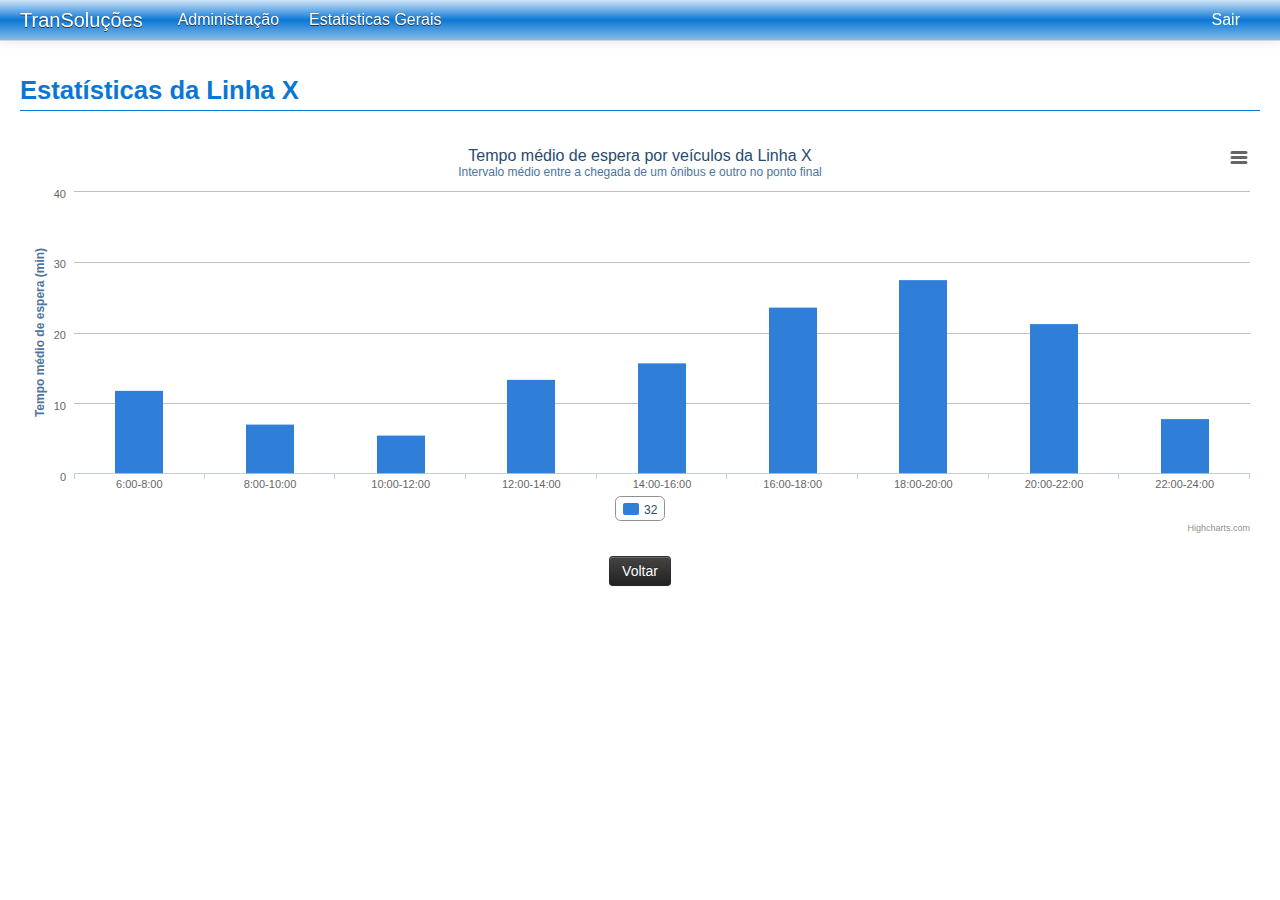
==== estatisticas-linha.html @ 8d4aec8b "Todas as paginas criadas" ====
<!DOCTYPE html PUBLIC "-//W3C//DTD XHTML 1.0 Transitional//EN" "http://www.w3.org/TR/xhtml1/DTD/xhtml1-transitional.dtd">
<html xmlns="http://www.w3.org/1999/xhtml">
    <head>
        <meta http-equiv="Content-Type" content="text/html; charset=utf-8" />
        <title>Projeto IHM</title>
        <link href="css/bootstrap.css" rel="stylesheet">
        <link href="css/style.css" rel="stylesheet">
        
        <script type="text/javascript" src="js/jquery.js"></script>
        <script src="js/highcharts.js"></script>
<script src="js/modules/exporting.js"></script>

    <script>
	
$(function () {
        $('#container').highcharts({
            chart: {
                type: 'column'
            },
            title: {
                text: 'Tempo médio de espera por veículos da Linha X'
            },
            subtitle: {
                text: 'Intervalo médio entre a chegada de um ônibus e outro no ponto final'
            },
            xAxis: {
                categories: ['6:00-8:00', '8:00-10:00', '10:00-12:00', '12:00-14:00',
					'14:00-16:00', '16:00-18:00', '18:00-20:00', '20:00-22:00', '22:00-24:00']
            },
            yAxis: {
                min: 0,
                title: {
                    text: 'Tempo médio de espera (min)'
                }
            },
            tooltip: {
                headerFormat: '<span style="font-size:10px">{point.key}</span><table>',
                pointFormat: '<tr><td style="color:{series.color};padding:0"></td>' +
                    '<td style="padding:0"><b>{point.y:.1f} minutos</b></td></tr>',
                footerFormat: '</table>',
                shared: true,
                useHTML: true
            },
            plotOptions: {
                column: {
                    pointPadding: 0.2,
                    borderWidth: 0
                }
            },
            series: [{
                name: '32',
                data: [15, 9, 7, 17, 20, 30, 35, 27, 10]
            }]
        });
    });
    
	</script>
        
    </head>
    
    <body>
    <div class="navbar navbar-fixed-top">
      <div class="navbar-inner">
        <div class="container-fluid">
          <a class="brand" href="administracao.html">TranSoluções</a>
          <div class="nav-collapse collapse">
          <div class="navbar-text pull-right">
              	<a class="white spaced" href="index.html">Sair</a>
            </div>
            <ul class="nav">
              <li><a href="administracao.html">Administração</a></li>
              <li><a href="estatisticas-gerais.html">Estatisticas Gerais</a></li>
            </ul>
          </div><!--end nav-collapse -->
        </div>
      </div>
    </div>
     <div class="container-fluid">
     
     <h1>Estatísticas da Linha X</h1>
     
     <div class="row-fluid">   
  <div class="span12">

<div id="container" style="min-width: 400px; height: 400px; margin: 0 auto"></div>

<br/>
    <div align="center">
    	<a class="btn btn-inverse" href="administracao.html">Voltar</a>
    </div>
    
  </div><!--end span-->
</div><!--end row--> 
     
     </div>
    </body>
    
</html>
---- css/style.css ----
body {
	font-size: 16px;
	padding-top: 60px;
	padding-bottom: 40px;
}
h1{
	border-bottom: 1px solid;
	color: #0a77d5;
	font-size: 1.6em;
	margin-bottom: 25px;
}

a.spaced {
	margin-left:20px;
	margin-right:20px;	
}

a.white {
	color:#FFF;	
}

p.success {
	/* [disabled]margin-top:50px; */
	color: #090;
	font-size: 24px;
	text-align: center;
}

#login-form {
	height:25px;	
}

/*nav*/
.navbar-inner, .dropdown-menu > li > a:hover, .dropdown-menu > li > a:focus, .dropdown-submenu:hover > a, .dropdown-submenu:focus > a{
	background: #d0e4f7; /* Old browsers */
	background: -moz-linear-gradient(top, #d0e4f7 0%, #73b1e7 24%, #0a77d5 50%, #539fe1 79%, #87bcea 100%); /* FF3.6+ */
	background: -webkit-gradient(linear, left top, left bottom, color-stop(0%,#d0e4f7), color-stop(24%,#73b1e7), color-stop(50%,#0a77d5), color-stop(79%,#539fe1), color-stop(100%,#87bcea)); /* Chrome,Safari4+ */
	background: -webkit-linear-gradient(top, #d0e4f7 0%,#73b1e7 24%,#0a77d5 50%,#539fe1 79%,#87bcea 100%); /* Chrome10+,Safari5.1+ */
	background: -o-linear-gradient(top, #d0e4f7 0%,#73b1e7 24%,#0a77d5 50%,#539fe1 79%,#87bcea 100%); /* Opera 11.10+ */
	background: -ms-linear-gradient(top, #d0e4f7 0%,#73b1e7 24%,#0a77d5 50%,#539fe1 79%,#87bcea 100%); /* IE10+ */
	background: linear-gradient(to bottom, #d0e4f7 0%,#73b1e7 24%,#0a77d5 50%,#539fe1 79%,#87bcea 100%); /* W3C */
	filter: progid:DXImageTransform.Microsoft.gradient( startColorstr='#d0e4f7', endColorstr='#87bcea',GradientType=0 ); /* IE6-9 */
}
.navbar .brand, .navbar .nav > li > a, .navbar-link{
	color: #FFF;
	text-shadow: 0 1px 0 #333;
}
.navbar .nav li.dropdown > .dropdown-toggle .caret{
	border-top-color: #FFF;
	border-bottom-color: #FFF;
}
.navbar .nav > .active > a, .navbar .nav > .active > a:hover, .navbar .nav > .active > a:focus,
.navbar .nav li.dropdown.open > .dropdown-toggle, .navbar .nav li.dropdown.active > .dropdown-toggle, .navbar .nav li.dropdown.open.active > .dropdown-toggle{
	color: #0a77d5;
	text-shadow: 0 1px 0 #FFF;
}
.navbar .nav > li > a:focus, .navbar .nav > li > a:hover, .navbar-link:hover{
	color: #E5E5E5;
	text-shadow: 0 1px 0 #333;	
}
.navbar-link:hover{
	text-decoration: none;
}
.navbar .nav li.dropdown > a:hover .caret, .navbar .nav li.dropdown > a:focus .caret{
	border-top-color: #DEDEDE;
	border-bottom-color: #DEDEDE;	
}
.navbar .nav li.dropdown.open > .dropdown-toggle .caret, .navbar .nav li.dropdown.active > .dropdown-toggle .caret, .navbar .nav li.dropdown.open.active > .dropdown-toggle .caret{
	border-top-color: #468847;
	border-bottom-color: #468847;
}
/*nav*/

/*form*/
.form-horizontal .control-group{
	margin-bottom: 10px;
}

.controls .value{
	color: #999;
	font-size: 0.9em;
	position: relative;
	top: 3px;
}
/*end form*/

/*footer*/
footer p{
	text-align: center;
}
/*end footer*/

/*@media*/
@media (max-width: 980px) {
/* Enable use of floated navbar text */
	.navbar-text.pull-right {
	  float: none;
	  padding-left: 5px;
	  padding-right: 5px;
	}
	body{
		padding-top: 0;
	}
	.navbar .nav li.dropdown > .dropdown-toggle .caret{
		border-top-color: #FFF;
		border-bottom-color: #FFF;
	}
	.navbar .nav > .active > a, .navbar .nav > .active > a:hover, .navbar .nav > .active > a:focus,
	.navbar .nav > li > a:focus, .navbar .nav > li > a:hover, .navbar-link:hover
	.navbar .nav li.dropdown.open > .dropdown-toggle, .navbar .nav li.dropdown.active > .dropdown-toggle, .navbar .nav li.dropdown.open.active > .dropdown-toggle{
		color: #468847;
		text-shadow: 0 1px 0 #FFF;
	}
	.navbar-link:hover{
		text-decoration: none;
	}
	.navbar .nav li.dropdown > a:hover .caret, .navbar .nav li.dropdown > a:focus .caret{
		border-top-color: #468847;
		border-bottom-color: #468847;	
	}
	.navbar .nav li.dropdown.open > .dropdown-toggle .caret, .navbar .nav li.dropdown.active > .dropdown-toggle .caret, .navbar .nav li.dropdown.open.active > .dropdown-toggle .caret{
		border-top-color: #468847;
		border-bottom-color: #468847;
	}
	.nav-collapse .nav > li > a, .nav-collapse .dropdown-menu a{
		color: #FFF;
	}
	.navbar-inner, .dropdown-menu > li > a:hover, .dropdown-menu > li > a:focus, .dropdown-submenu:hover > a, .dropdown-submenu:focus > a{
		color: #333;
		background-color: #e5e5e5 !important;
	}
}
/*end @media*/
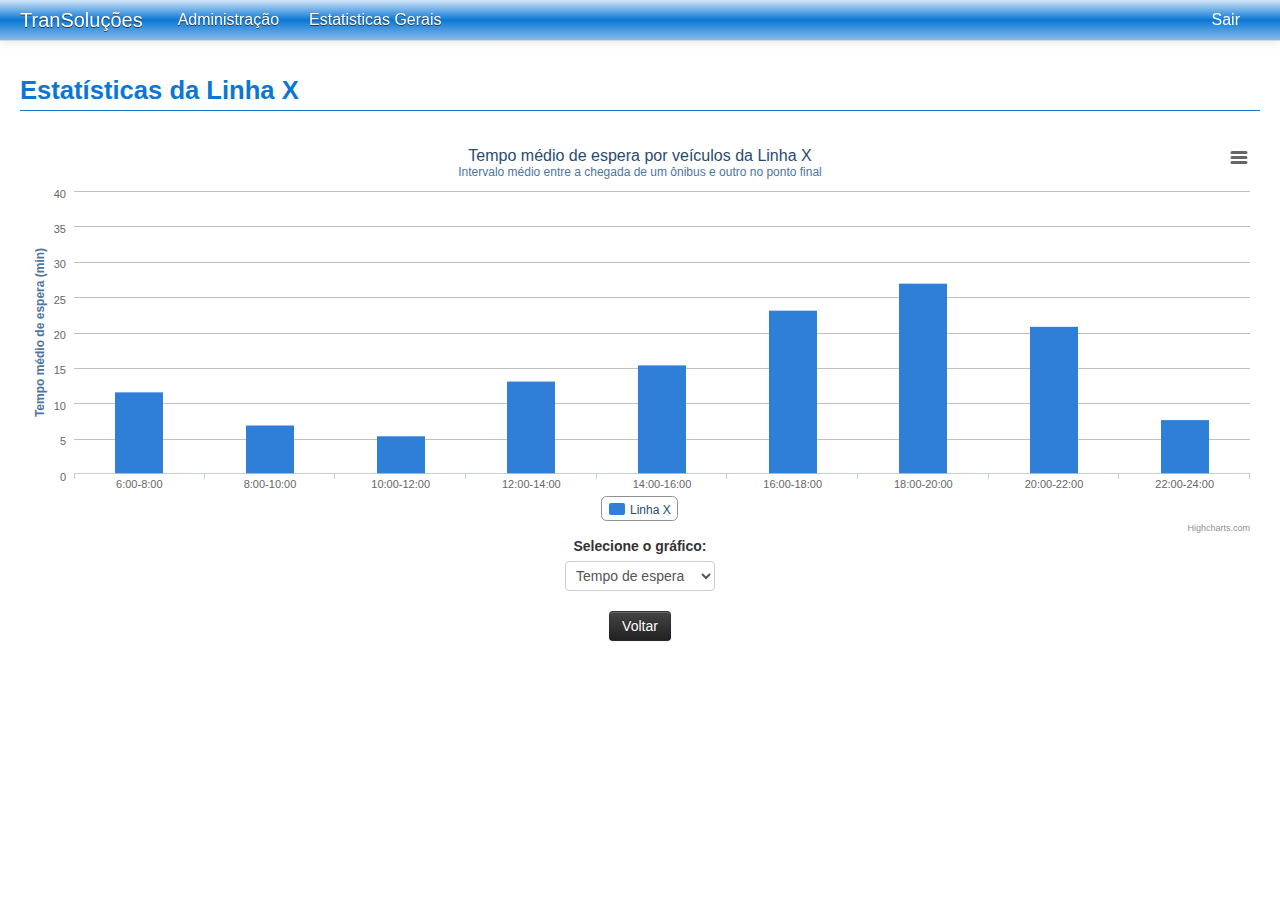
==== commit 231d027c: "Removendo quebra de linha" ====
--- a/estatisticas-linha.html
+++ b/estatisticas-linha.html
@@ -8,51 +8,118 @@
         
         <script type="text/javascript" src="js/jquery.js"></script>
         <script src="js/highcharts.js"></script>
-<script src="js/modules/exporting.js"></script>
+		<script src="js/modules/exporting.js"></script>
 
     <script>
 	
-$(function () {
-        $('#container').highcharts({
+		$(function () {
+			
+			showTimeChart();
+			
+			$('#grafico-select').change(function() {
+				if ($(this).find(':selected').attr('id') == 'tempo')
+					showTimeChart();
+				else
+					showStockingChart();
+			});
+			
+			function showTimeChart() {
+			
+			$('#container').highcharts({
+						chart: {
+							type: 'column'
+						},
+						title: {
+							text: 'Tempo médio de espera por veículos da Linha X'
+						},
+						subtitle: {
+							text: 'Intervalo médio entre a chegada de um ônibus e outro no ponto final'
+						},
+						xAxis: {
+							categories: ['6:00-8:00', '8:00-10:00', '10:00-12:00', '12:00-14:00',
+								'14:00-16:00', '16:00-18:00', '18:00-20:00', '20:00-22:00', '22:00-24:00']
+						},
+						yAxis: {
+							min: 0,
+							max: 40,
+							tickInterval: 5,
+							title: {
+								text: 'Tempo médio de espera (min)'
+							}
+						},
+						tooltip: {
+							headerFormat: '<span style="font-size:10px">{point.key}</span><table>',
+							pointFormat: '<tr><td style="color:{series.color};padding:0"></td>' +
+								'<td style="padding:0"><b>{point.y:.1f} minutos</b></td></tr>',
+							footerFormat: '</table>',
+							shared: true,
+							useHTML: true
+						},
+						plotOptions: {
+							column: {
+								pointPadding: 0.2,
+								borderWidth: 0
+							}
+						},
+						series: [{
+							name: 'Linha X',
+							data: [15, 9, 7, 17, 20, 30, 35, 27, 10]
+						}]
+					});
+				
+			}
+			
+			function showStockingChart() {
+				
+				$('#container').highcharts({
             chart: {
-                type: 'column'
+                type: 'area'
             },
             title: {
-                text: 'Tempo médio de espera por veículos da Linha X'
+                text: 'Lotação média em veículos da Linha X'
             },
             subtitle: {
-                text: 'Intervalo médio entre a chegada de um ônibus e outro no ponto final'
+                text: 'Porcentagem média de lotação de passageiros nos veículos a cada 2 horas'
             },
             xAxis: {
                 categories: ['6:00-8:00', '8:00-10:00', '10:00-12:00', '12:00-14:00',
-					'14:00-16:00', '16:00-18:00', '18:00-20:00', '20:00-22:00', '22:00-24:00']
+								'14:00-16:00', '16:00-18:00', '18:00-20:00', '20:00-22:00', '22:00-24:00'],
+				tickmarkPlacement: 'on'
             },
             yAxis: {
-                min: 0,
+				min: 0,
+				max: 100,
+				tickInterval: 10,
                 title: {
-                    text: 'Tempo médio de espera (min)'
+                    text: 'Lotação média (% de passageiros)'
                 }
             },
             tooltip: {
-                headerFormat: '<span style="font-size:10px">{point.key}</span><table>',
-                pointFormat: '<tr><td style="color:{series.color};padding:0"></td>' +
-                    '<td style="padding:0"><b>{point.y:.1f} minutos</b></td></tr>',
-                footerFormat: '</table>',
-                shared: true,
-                useHTML: true
+                pointFormat: 'Média: <b>{point.y:,.0f}</b>%'
             },
             plotOptions: {
-                column: {
-                    pointPadding: 0.2,
-                    borderWidth: 0
+                area: {
+                    marker: {
+                        enabled: false,
+                        symbol: 'circle',
+                        radius: 4,
+                        states: {
+                            hover: {
+                                enabled: true
+                            }
+                        }
+                    }
                 }
             },
             series: [{
-                name: '32',
-                data: [15, 9, 7, 17, 20, 30, 35, 27, 10]
+                name: 'Linha X',
+                data: [ 23 , 40, 34, 55, 68, 66, 98, 71, 12 ]
             }]
         });
-    });
+				
+			}
+		});
+        
     
 	</script>
         
@@ -84,7 +151,16 @@
 
 <div id="container" style="min-width: 400px; height: 400px; margin: 0 auto"></div>
 
-<br/>
+    <div align="center">
+        <form class="form-horizontal" action="#">
+            <label for="grafico-select"><strong>Selecione o gráfico:</strong></label>
+            <select id="grafico-select" class="input-medium">
+                <option id="tempo">Tempo de espera</option>
+                <option id="lotacao">Lotação</option>
+            </select>
+        </form>
+    </div>
+
     <div align="center">
     	<a class="btn btn-inverse" href="administracao.html">Voltar</a>
     </div>
